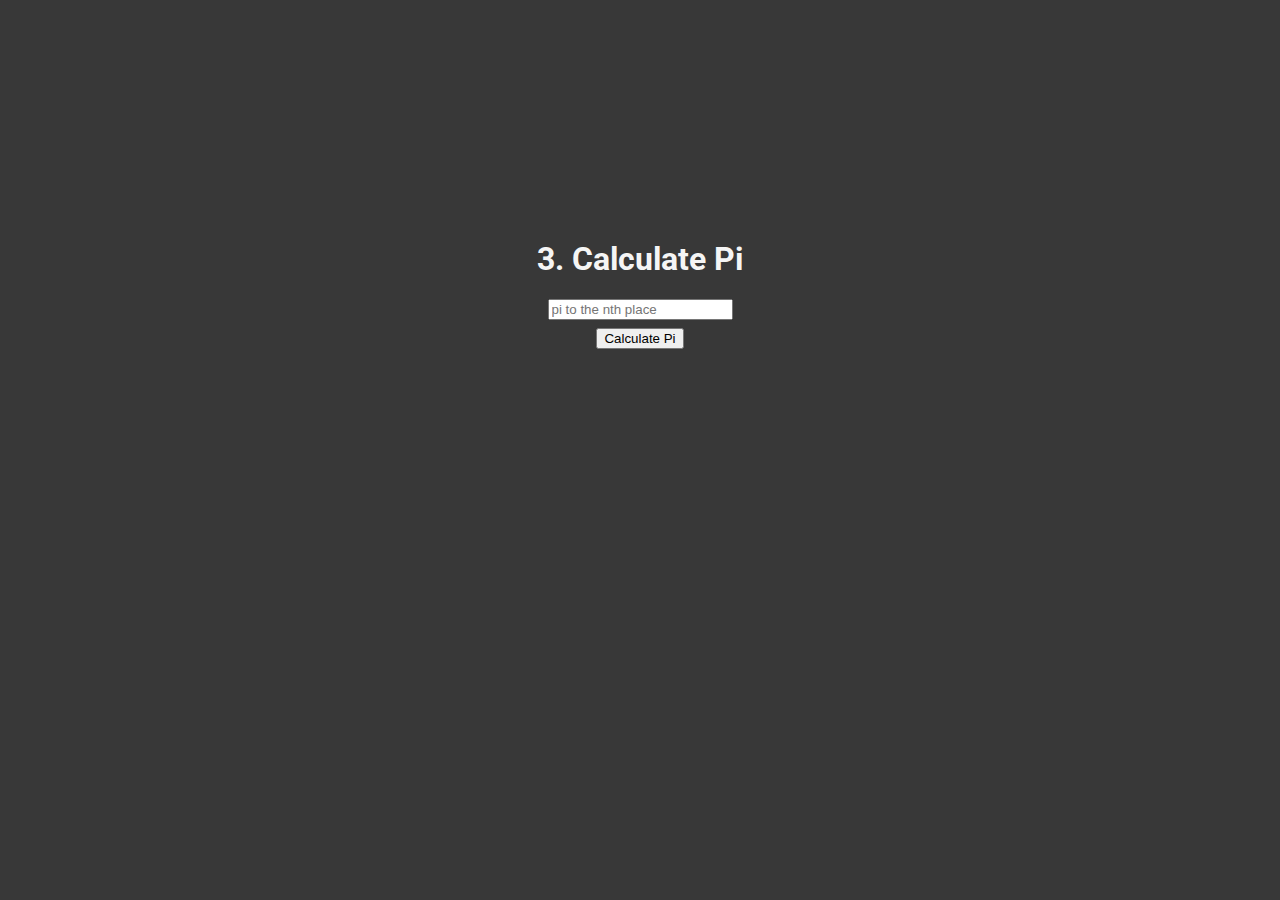
==== 3_pi/calc_pi.html @ a1b27042 "New file - Road to JavaScript" ====
<!DOCTYPE html>
<html>
    <head>
        <link rel="stylesheet" type="text/css" href="../tempStyle.css">
        <title>3.Calculate Pi</title>
        <meta charset="UTF-8">
    </head>
    <body>
        <h1>3. Calculate Pi</h1>
        <div>
            <div id="content1"></div>
            <input type="number" id="deciPlace" placeholder="pi to the nth place">
            <br>
            <button type="button" value="Submit" id="calc">Calculate Pi</button>
        </div>
        <script>
            var button = document.getElementById('calc');
            var writeTo1 = document.getElementById('content1');

            function calculatePi () {
                var nthPlace = document.getElementById('deciPlace').value;

                var pi = 16 * Math.atan(1/5) - 4 * Math.atan(1/239);

                if(nthPlace > 16 || !nthPlace) {
                    pi = pi.toFixed(16);
                }
                else
                    pi = pi.toFixed(nthPlace);
                //pi = pi.toFixed(decimalPlace.target.myParam);

                writeTo1.innerText = pi;
            }
            button.addEventListener('click', calculatePi);
            //button.myParam = 11;
        </script>
    </body>
</html>
---- tempStyle.css ----
@import url('https://fonts.googleapis.com/css?family=Roboto:100');

body {
    font-family: 'Roboto', sans-serif;
    background-color: #383838;
    color: whitesmoke;
    height: 100%;
}

h1 {
    text-align: center;
    margin-top: 15rem;
}

div {
    text-align: center;
}

button {
    margin-top: 0.5rem;
}

a {
    text-decoration: none;
    color: whitesmoke;
    cursor: pointer;
}
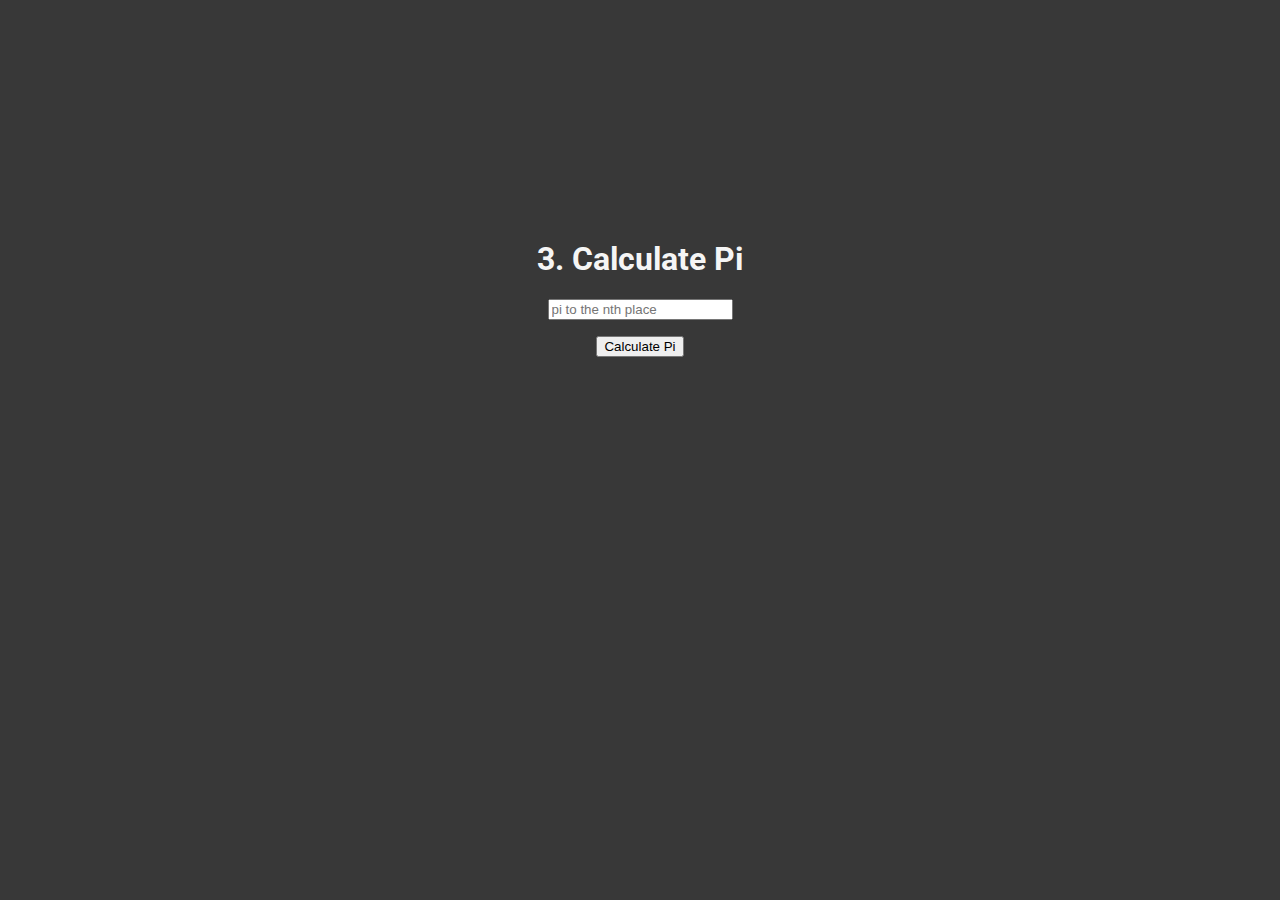
==== commit 9e6151cf: "added a few stuff" ====
--- a/3_pi/calc_pi.html
+++ b/3_pi/calc_pi.html
@@ -2,7 +2,7 @@
 <html>
     <head>
         <link rel="stylesheet" type="text/css" href="../tempStyle.css">
-        <title>3.Calculate Pi</title>
+        <title>3. Calculate Pi</title>
         <meta charset="UTF-8">
     </head>
     <body>
--- a/tempStyle.css
+++ b/tempStyle.css
@@ -8,6 +8,7 @@
 }
 
 h1 {
+    position: relative;
     text-align: center;
     margin-top: 15rem;
 }
@@ -17,11 +18,33 @@
 }
 
 button {
-    margin-top: 0.5rem;
+    margin-top: 1rem;
+    margin-bottom: 0.5rem;
 }
 
 a {
     text-decoration: none;
     color: whitesmoke;
     cursor: pointer;
-}+    transition: all 1s;
+    transition-timing-function: ease-out;
+}
+
+a:hover {
+    text-decoration: underline;
+    color: red;
+    font-size: 18px; 
+
+}
+
+/* h1:hover {
+    text-decoration: underline;
+    animation-name: move;
+    animation-duration: 3s;
+    animation-iteration-count: infinite;
+}
+
+@keyframes move {
+    from {left: -10px;}
+  to {right: -10px;}
+} */